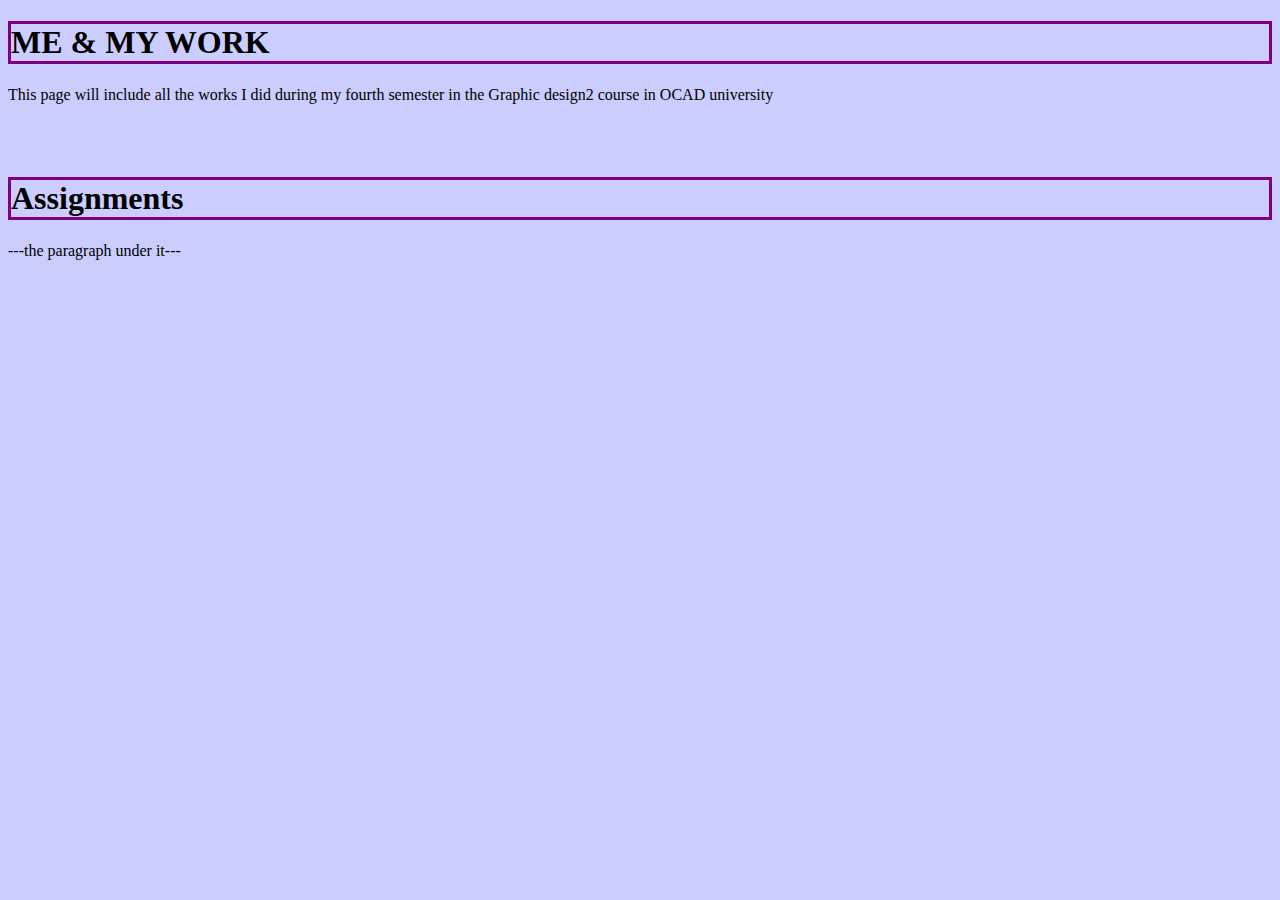
==== index.html @ 88544f13 "my work in graphic design 2" ====
<!doctype html>
<html>

<head>
<title>Course Index</title>
<link rel="stylesheet" type="text/css" href="style.css">
</head>

<body>
<h1> ME & MY WORK </h1>
<p> This page will include all the works I did during my fourth semester in the Graphic design2 course in OCAD university</p>
<br>
<br>
<h1> Assignments </h1>
<p> ---the paragraph under it--- </p>
</body>

</html>
---- style.css ----
body {
  background-color: rgb(204, 205, 255);
}

h1 {
  color: black;
  border-style: solid;
  border-color: purple;
}
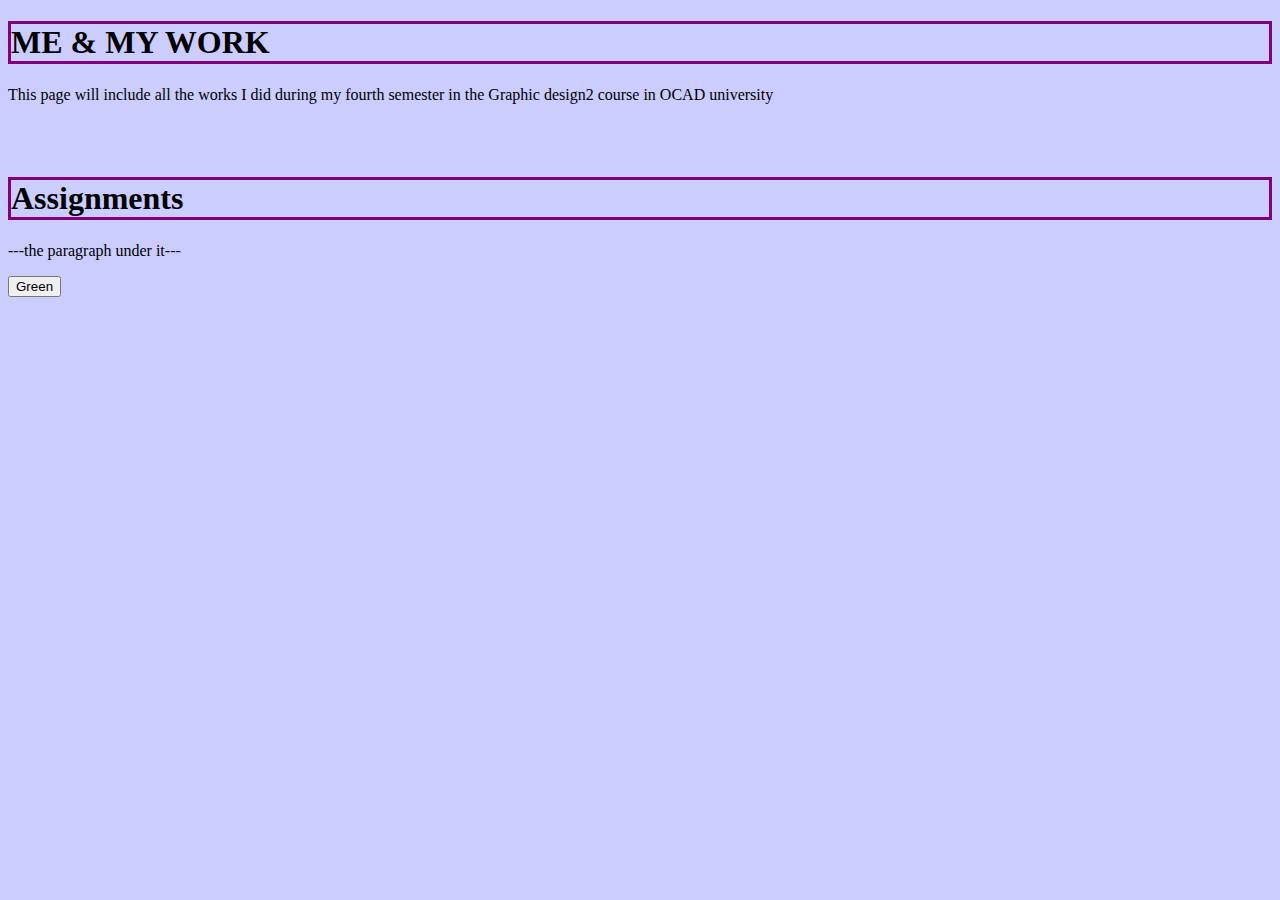
==== commit 94c76e26: "Update index.html" ====
--- a/index.html
+++ b/index.html
@@ -13,6 +13,13 @@
 <br>
 <h1> Assignments </h1>
 <p> ---the paragraph under it--- </p>
+
+
+
+<button class="button">Green</button>
+
+
+
+
 </body>
-
-</html>
+</html>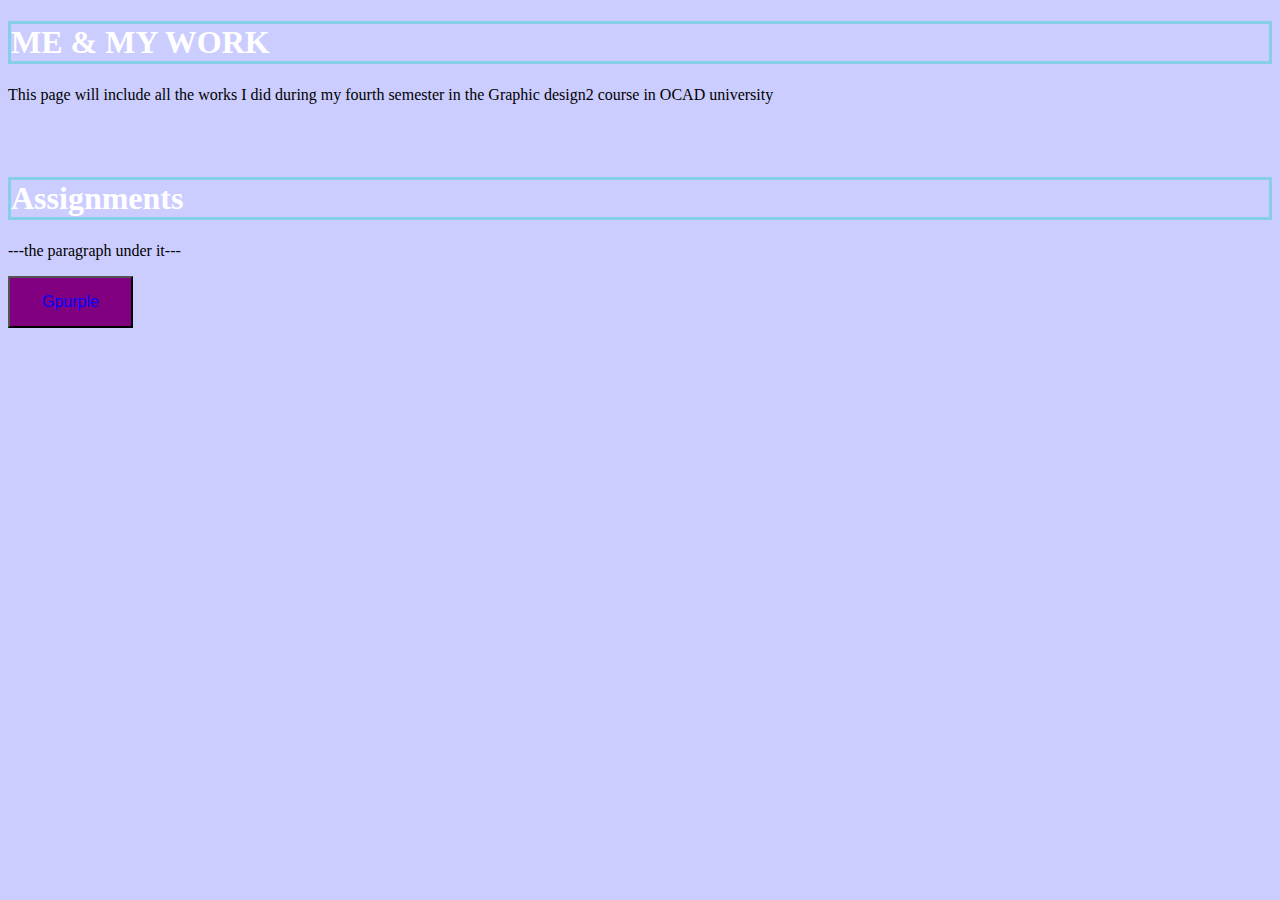
==== commit 564c8ac7: "new changes" ====
--- a/index.html
+++ b/index.html
@@ -14,12 +14,7 @@
 <h1> Assignments </h1>
 <p> ---the paragraph under it--- </p>
 
-
-
-<button class="button">Green</button>
-
-
-
+<button class="button">Gpurple</button>
 
 </body>
 </html>--- a/style.css
+++ b/style.css
@@ -4,7 +4,16 @@
 }
 
 h1 {
-  color: black;
+  color: white;
   border-style: solid;
-  border-color: purple;
+  border-color: skyblue;
 }
+.button {
+  background-color:purple; /* Green */
+  color: blue;
+  padding: 15px 32px;
+  text-align: center;
+  text-decoration: none;
+  display: inline-block;
+  font-size: 16px;
+}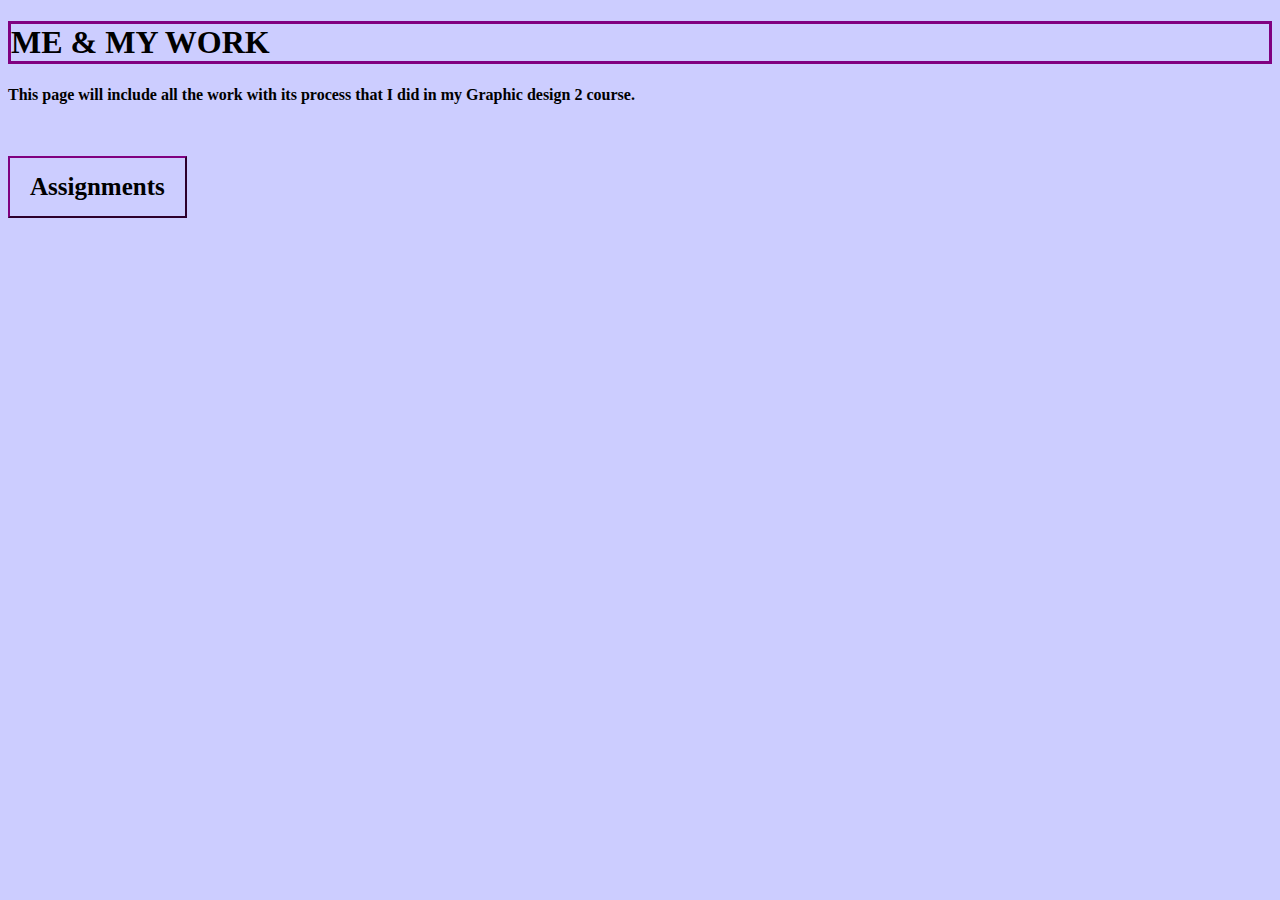
==== commit 2f5a37c0: "new changes" ====
--- a/index.html
+++ b/index.html
@@ -8,13 +8,11 @@
 
 <body>
 <h1> ME & MY WORK </h1>
-<p> This page will include all the works I did during my fourth semester in the Graphic design2 course in OCAD university</p>
+<p> This page will include all the work with its process that I did in my Graphic design 2 course.</p>
 <br>
 <br>
-<h1> Assignments </h1>
-<p> ---the paragraph under it--- </p>
 
-<button class="button">Gpurple</button>
+<button class="button">Assignments</button>
 
 </body>
 </html>--- a/style.css
+++ b/style.css
@@ -1,19 +1,29 @@
 
 body {
   background-color: rgb(204, 205, 255);
+  font-family: serif;
+  font-weight: bold;
 }
 
 h1 {
+  color: Balck;
+  border-style: solid;
+  border-color: purple;
+font-family: serif;
+}
+
+.button {
+  background-color: rgb(204, 205, 255); 
+  color: black;
+  font-family: serif;
+  font-weight: bold;
+  border-color: purple;
+  padding: 15px 20px;
+  text-align: center;
+  font-size: 25px;
+  transition-duration: 0.5s;
+}
+
+.button:hover {
+  background-color:purple; 
   color: white;
-  border-style: solid;
-  border-color: skyblue;
-}
-.button {
-  background-color:purple; /* Green */
-  color: blue;
-  padding: 15px 32px;
-  text-align: center;
-  text-decoration: none;
-  display: inline-block;
-  font-size: 16px;
-}